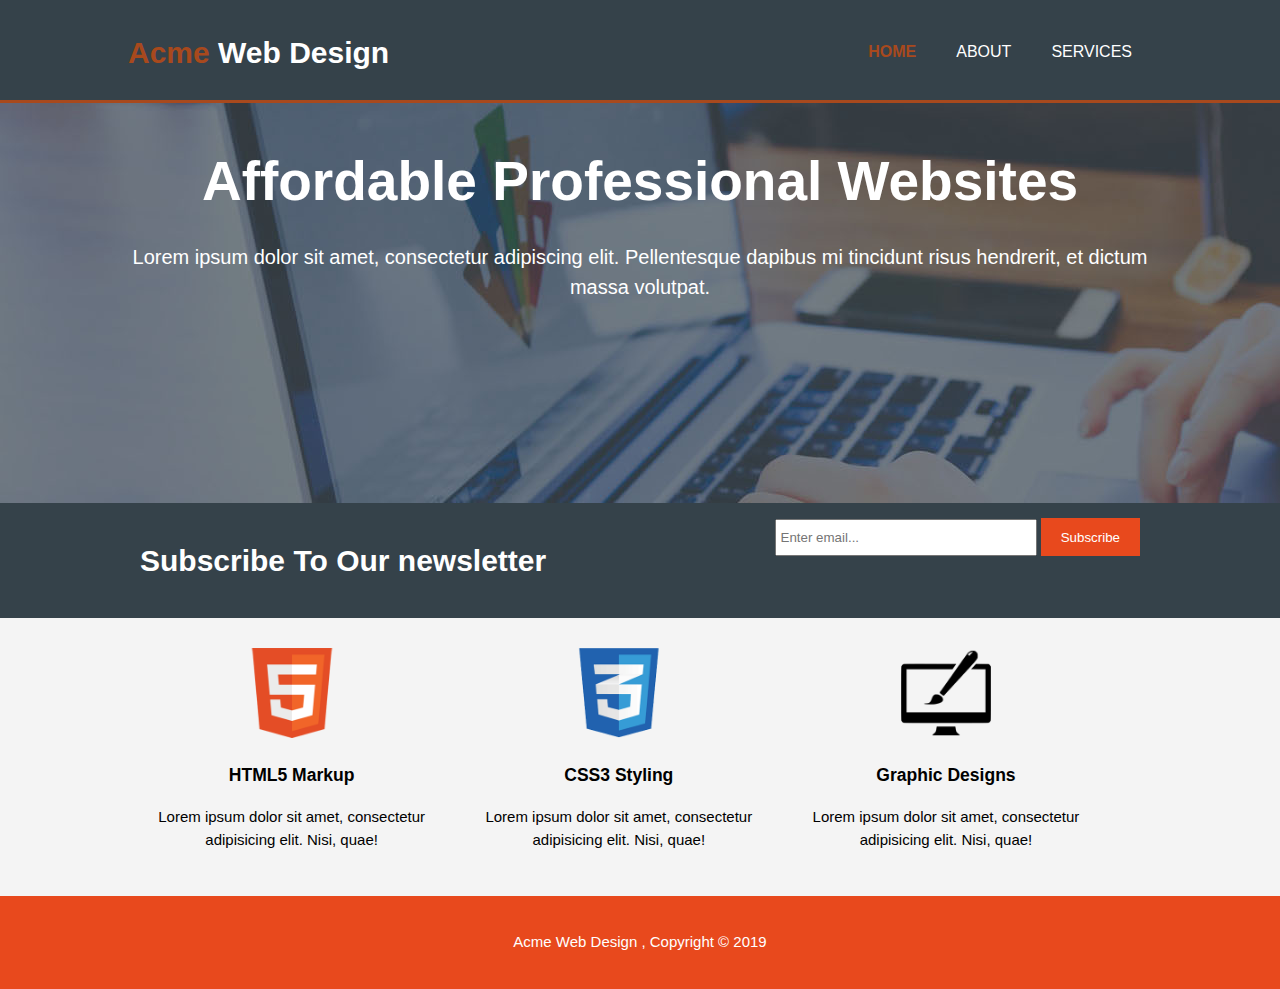
==== index.html @ 51cc36e0 "testWebSite 1.0" ====
<!DOCTYPE html>
<html lang="en">
<head>
	<meta charset="UTF-8">
	<meta name="viewport" content="width=device-width">
	<meta name="desciption" content="My professional web site">
	<meta name="keywords" name="web design , html5 ,css3">
	<meta name="author" name="Oleh Pavliv"> 
	<title>Acme Web Design | Welcome</title>
	<link rel="stylesheet" href="styles/main.css">
</head>
<body>

	<!--header-->
	<header>
		<div class="container">
			<div id="branding">
				<h1><span class="highlight">Acme</span> Web Design</h1>
			</div>
			<nav>
				<ul>
					<li class="current"><a href="index.html">Home</a></li>
					<li><a href="about.html">About</a></li>
					<li><a href="services.html">Services</a></li>
				</ul>
			</nav>
		</div>
	</header>	
	<!--/header-->

	<section id="showcase">
		<div class="container">
			<h1>Affordable Professional Websites</h1>
			<p>Lorem ipsum dolor sit amet, consectetur adipiscing elit. Pellentesque dapibus mi tincidunt risus hendrerit, et dictum massa volutpat.</p>
		</div>
	</section>

	<section id="newsletter">
		<div class="container">
			<h1>Subscribe To Our newsletter</h1>
			<form action="#" method="post">
				<input type="email" placeholder="Enter email...">
				<button type="submit" class="button_1">Subscribe</button>
			</form>
		</div>
	</section>

	<section id="boxes">
		<div class="container">
			<div class="box">
				<img src="images/logo_html.png" alt="html">
				<h3>HTML5 Markup</h3>
				<p>Lorem ipsum dolor sit amet, consectetur adipisicing elit. Nisi, quae!</p>
			</div>
			<div class="box">
				<img src="images/logo_css.png" alt="css">
				<h3>CSS3 Styling</h3>
				<p>Lorem ipsum dolor sit amet, consectetur adipisicing elit. Nisi, quae!</p>
			</div>
			<div class="box">
				<img src="images/logo_brush.png" alt="brush">
				<h3>Graphic Designs</h3>
				<p>Lorem ipsum dolor sit amet, consectetur adipisicing elit. Nisi, quae!</p>
			</div>
		</div>
	</section>

	<!--footer-->
	<footer id="footer">
		<div class="container">
			<p>Acme Web Design , Copyright &copy; 2019 </p>
		</div>
	</footer>
	<!--/footer-->

	<script>document.write('<script src="http://' + (location.host || 'localhost').split(':')[0] + ':35729/livereload.js?snipver=1"></' + 'script>')</script>
</body>
</html>
---- styles/main.css ----
body{
	font: 15px/1.5 Arial,Helvetica,sans-serif;
	padding: 0;
	margin: 0;
	background-color: #f4f4f4;
}

/*global*/
.container{
	width: 80%;
	margin: auto;
	overflow: hidden;
}
ul{
	margin: 0;
	padding: 0;
}
.button_1{
	height: 38px;
	background-color: #e8491d;
	border: none;
	padding-left: 20px;
	padding-right: 20px;
	color: #fff;
}
.dark{
	padding: 15px;
	background: #35424a;
	color: #fff;
	margin-top: 10px;
	margin-bottom: 10px;
}
/*header*/
header{
	background-color: #35424a;
	color: #fff;
	padding-top: 30px;
	min-height: 70px;
	border-bottom: 3px solid #a8491d; 
}
header #branding{
	float: left;
}
header #branding h1{
	margin: 0;
}
header nav{
	float: right;
	margin-top: 10px;
}
header li{
	float: left;
	display: inline;
	padding: 0 20px 0 20px;
}
header a{
	color: #fff;
	text-decoration: none;
	text-transform: uppercase;
	font-size: 16px;
}
header .highlight , header .current a{
	color: #a8491d;
	font-weight: bold;
}
header a:hover{
	color: #ccc;
}
/*/header*/

/*showcase*/
#showcase{
	min-height: 400px;
	background: url("../images/showcase.jpg") no-repeat 0 -400px;
	text-align: center;
	color: #fff;
}
#showcase h1{
	marghin-top: 100px;
	font-size: 55px;
	margin-bottom: 10px;
}
#showcase p{
	font-size: 20px;
}
/*/showcase*/

/*newsletter*/
#newsletter{
	padding: 15px;
	color: #fff;
	background-color: #35424a;
}
#newsletter h1{
	float:left;
}
#newsletter form{
	float: right;
}
#newsletter input[type="email"]{
	padding: 4px;
	height: 25px;
	width: 250px;
}
/*/newsletter*/

/*boxes*/
#boxes{
	margin-top: 20px;
}
#boxes .box{
	float: left;
	text-align: center;
	width: 30%;
	padding: 10px;
}
#boxes .box img{
	width: 90px;
}
/*/boxes*/

/*sidebar*/
aside#sidebar{
	float: right;
	width: 30%;
	margin-top: 10px;
}

aside#sidebar .quote input , aside#sidebar .quote textarea{
	width: 90%;
	padding: 5px;
}	
/*/sidebar*/

/*main-col*/
article#main-col{
	float: left;
	width: 65%;
}

/* services */
ul#services{
	list-style: none;
	padding: 20px;
	border: 1px solid grey;
	margin-bottom: 25px;
	background:#e6e6e6;
}
/*/services*/

/*footer*/
#footer{
	padding: 20px;
	margin-top: 20px;
	color: #fff;
	background-color: #e8491d;
	text-align: center;
}
/*/footer*/


/*media queries*/
@media(max-width: 768px){
	header #branding,
	header nav,
	header nav li,
	#newsletter h1, 
	#newsletter form,
	#boxes .box,
	article#main-col,
	aside#sidebar
	{
		float: none;
		width: 100%;
		text-align: center;
	}
	header{
		padding-bottom: 20px
	}
	#showcase h1{
		margin-top: 40px;
	}
	#newsletter button  , .quote button{
		display: block;
		width: 100%;
	}
	#newsletter form input[type="email"] , .quote input , .qoute textarea{
		width: 100%;
		margin-bottom:5px;
	}
}
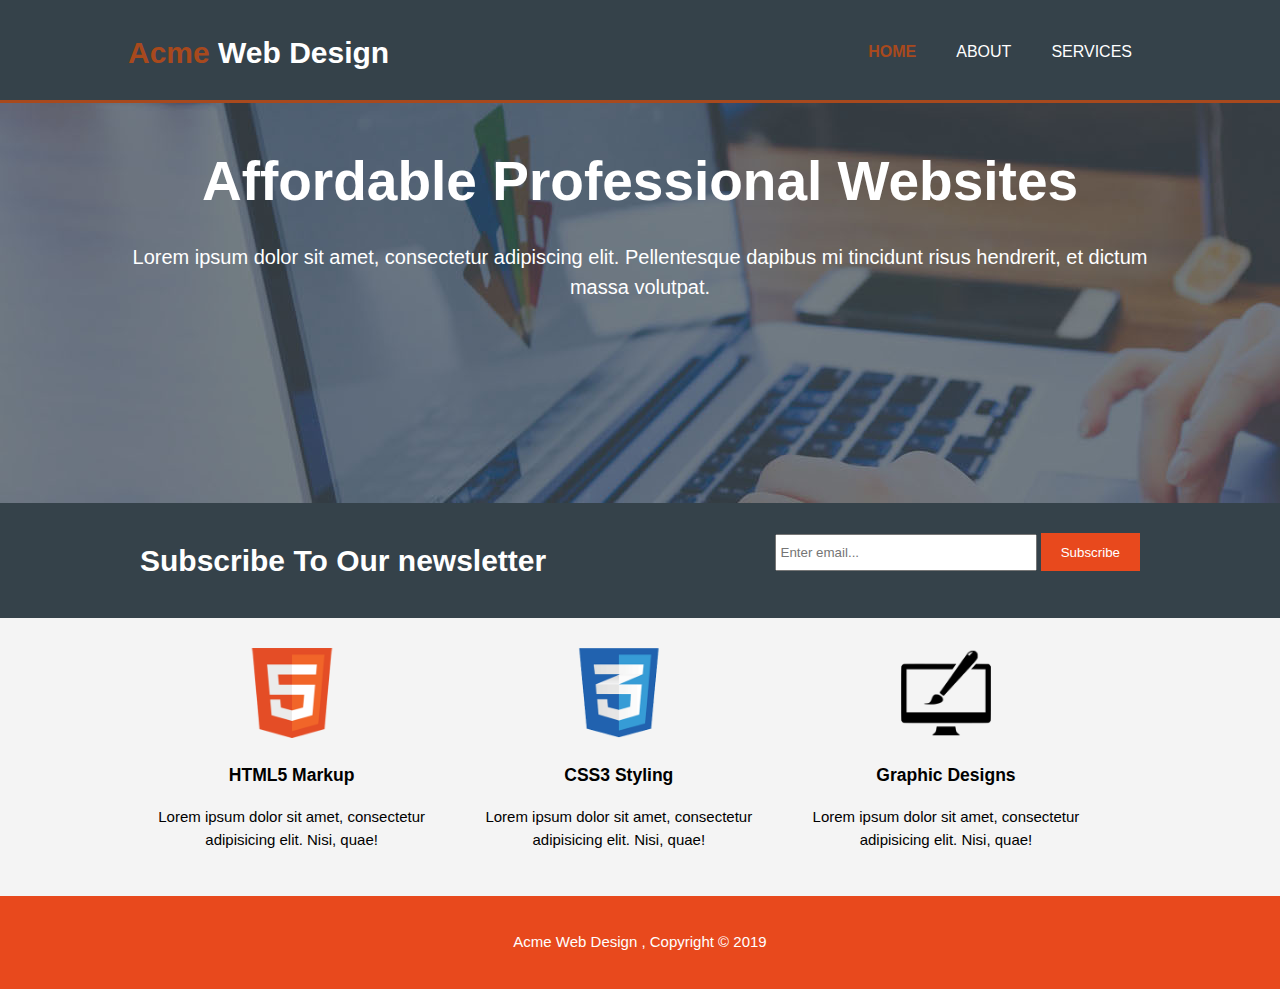
==== commit 855eb7cb: "testWebSite1.1" ====
--- a/index.html
+++ b/index.html
@@ -4,8 +4,8 @@
 	<meta charset="UTF-8">
 	<meta name="viewport" content="width=device-width">
 	<meta name="desciption" content="My professional web site">
-	<meta name="keywords" name="web design , html5 ,css3">
-	<meta name="author" name="Oleh Pavliv"> 
+	<meta name="keywords" content="web design , html5 ,css3">
+	<meta name="author" content="Oleh Pavliv"> 
 	<title>Acme Web Design | Welcome</title>
 	<link rel="stylesheet" href="styles/main.css">
 </head>
@@ -27,14 +27,17 @@
 		</div>
 	</header>	
 	<!--/header-->
-
+	
+	<!--showcase-->
 	<section id="showcase">
 		<div class="container">
 			<h1>Affordable Professional Websites</h1>
 			<p>Lorem ipsum dolor sit amet, consectetur adipiscing elit. Pellentesque dapibus mi tincidunt risus hendrerit, et dictum massa volutpat.</p>
 		</div>
 	</section>
+	<!--/showcase-->
 
+	<!--newsletter-->
 	<section id="newsletter">
 		<div class="container">
 			<h1>Subscribe To Our newsletter</h1>
@@ -44,7 +47,9 @@
 			</form>
 		</div>
 	</section>
+	<!--/newsletter-->
 
+	<!--boxes-->
 	<section id="boxes">
 		<div class="container">
 			<div class="box">
@@ -64,6 +69,7 @@
 			</div>
 		</div>
 	</section>
+	<!--/boxes-->
 
 	<!--footer-->
 	<footer id="footer">
--- a/styles/main.css
+++ b/styles/main.css
@@ -22,6 +22,7 @@
 	border: none;
 	padding-left: 20px;
 	padding-right: 20px;
+	cursor: pointer;
 	color: #fff;
 }
 .dark{
@@ -31,6 +32,7 @@
 	margin-top: 10px;
 	margin-bottom: 10px;
 }
+
 /*header*/
 header{
 	background-color: #35424a;
@@ -97,6 +99,7 @@
 }
 #newsletter form{
 	float: right;
+	margin-top: 15px;
 }
 #newsletter input[type="email"]{
 	padding: 4px;
